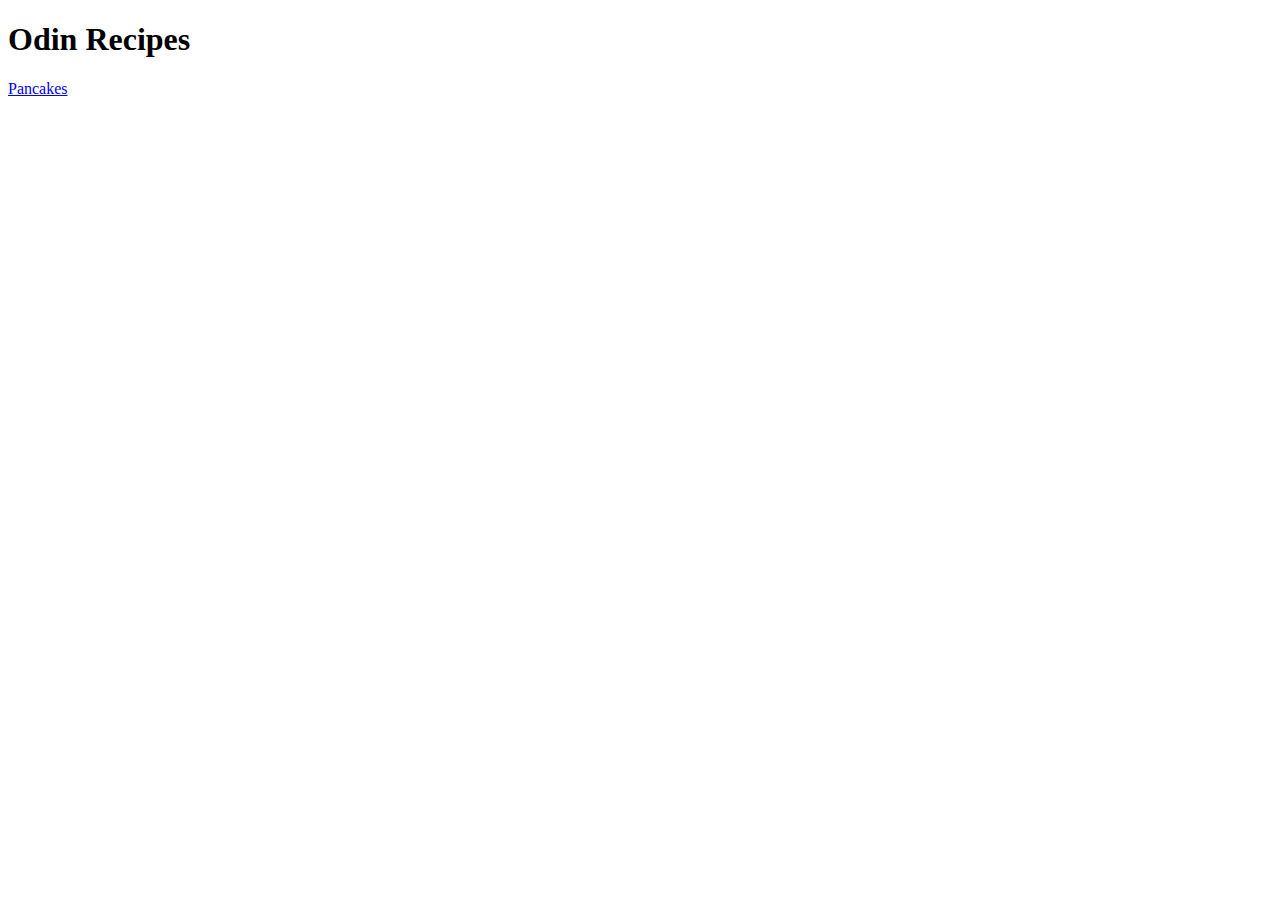
==== index.html @ 4dddadfe "Iteration 2" ====
<!DOCTYPE html>
<html lang="en">
  <head>
    <meta charset="UTF-8" />
    <meta http-equiv="X-UA-Compatible" content="IE=edge" />
    <meta name="viewport" content="width=device-width, initial-scale=1.0" />
    <title>Odin-Recipes</title>
  </head>
  <body>
    <h1>Odin Recipes</h1>
    <a href="./pages/pancakes.html">Pancakes</a>
  </body>
</html>
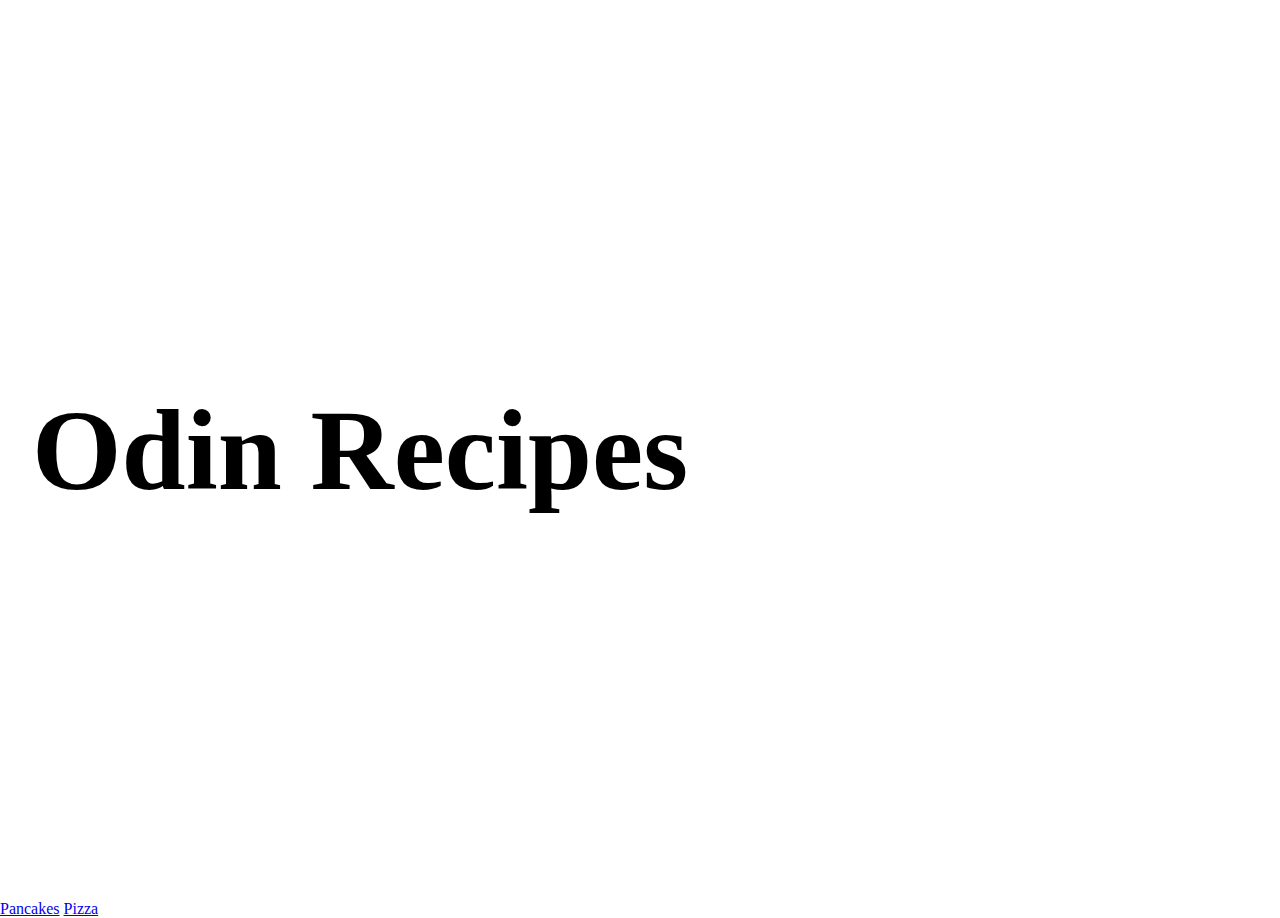
==== commit a0c8b81d: "Iteration 4" ====
--- a/index.html
+++ b/index.html
@@ -4,10 +4,14 @@
     <meta charset="UTF-8" />
     <meta http-equiv="X-UA-Compatible" content="IE=edge" />
     <meta name="viewport" content="width=device-width, initial-scale=1.0" />
+    <link rel="stylesheet" href="../style/styles.css" />
     <title>Odin-Recipes</title>
   </head>
   <body>
-    <h1>Odin Recipes</h1>
+    <div class="text heading_wrapper">
+      <h1>Odin Recipes</h1>
+    </div>
     <a href="./pages/pancakes.html">Pancakes</a>
+    <a href="./pages/pizza.html">Pizza</a>
   </body>
 </html>
--- a/style/styles.css
+++ b/style/styles.css
@@ -0,0 +1,57 @@
+html,
+body {
+  margin: 0;
+  padding: 0;
+  font-family: serif;
+}
+
+h1,
+h2,
+h3,
+h4 {
+  font-family: Abril Fatface;
+}
+
+h1 {
+  font-size: 9vw;
+}
+
+h2 {
+  margin: 0.5em 0em;
+  font-size: 4vw;
+}
+
+.text {
+  margin-left: 2rem;
+  font-size: 2vw;
+}
+
+.heading_wrapper {
+  position: relative;
+  height: 100vh;
+  display: flex;
+  align-items: center;
+  width: 100%;
+}
+
+.recipe_heading {
+  position: absolute;
+  display: flex;
+  align-items: center;
+  width: 100%;
+
+  color: white;
+  /* text-shadow: 2px 2px 8px #25316d; */
+  margin-left: 2rem;
+}
+
+.heading_img {
+  width: 100%;
+  margin-left: 0px;
+}
+
+img {
+  width: 100%;
+  height: 101vh;
+  object-fit: cover;
+}
